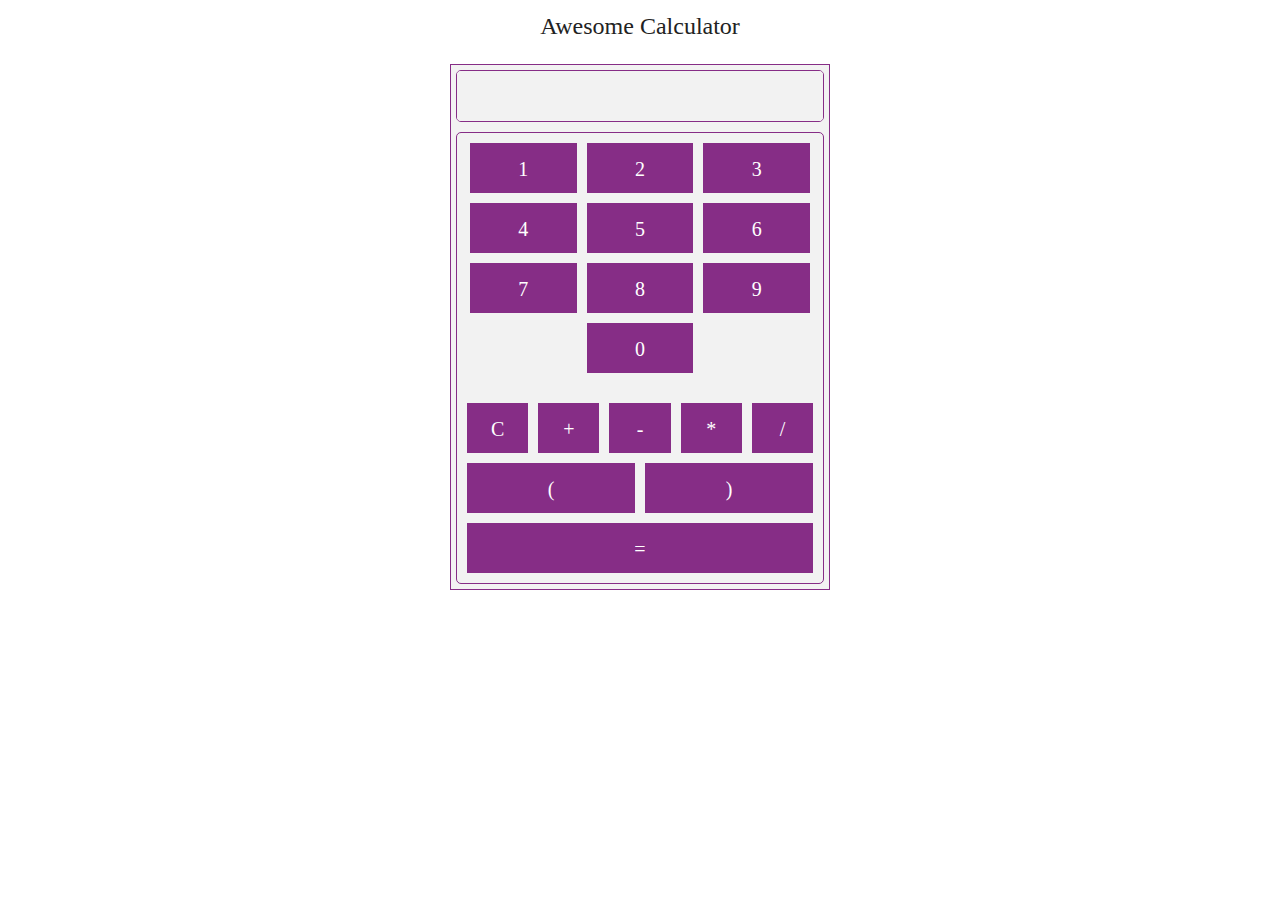
==== index.html @ e7e3ec2d "new folder strucure" ====
<!DOCTYPE html>
<!--[if lt IE 7 ]> <html lang="en" class="no-js ie6"> <![endif]-->
<!--[if IE 7 ]>    <html lang="en" class="no-js ie7"> <![endif]-->
<!--[if IE 8 ]>    <html lang="en" class="no-js ie8"> <![endif]-->
<!--[if IE 9 ]>    <html lang="en" class="no-js ie9"> <![endif]-->
<!--[if (gt IE 9)|!(IE)]><!--> <html lang="en" class="no-js"> <!--<![endif]-->
	<head>
		<meta charset="utf-8">
		<meta http-equiv="X-UA-Compatible" content="IE=edge">
		<meta name="viewport" content="width=device-width, initial-scale=1">
		<title>Awesome Calculator</title>
		<meta name="description" content="">
        <link rel="shortcut icon" href="/favicon.ico" type="image/x-icon">
		<link rel="icon" href="/favicon.ico" type="image/x-icon">
		<link rel="stylesheet" href="css/style.css">
		<script type="text/javascript" src="scripts/main/modernizr-2.8.1.min.js"></script>
	</head>
<body>
<div class="main-container">
	<div class="center-wrap">
		<div class="calculator-content-wrap">
			<h2>Awesome Calculator</h2>
			<div class="calculator-wrap">
				<div class="calculator-input-wrap">
					<div class="operation-track"></div>
					<input type="text" class="calculator-input" value="">
				</div>
				<div class="calculator-function-wrap">
					<ul class="calculator-numbers-wrap">
						<li>1</li>
						<li>2</li>
						<li>3</li>
						<li>4</li>
						<li>5</li>
						<li>6</li>
						<li>7</li>
						<li>8</li>
						<li>9</li>
						<li>0</li>
					</ul>
					<ul class="calculator-operations-wrap">
						<li class="input-clear">C</li>
						<li>+</li>
						<li>-</li>
						<li>*</li>
						<li>/</li>
						<li>(</li>
						<li>)</li>
					</ul>
					<ul class="calculate-wrap">
						<li>=</li>
					</ul>
				</div>
			</div>
		</div>
	</div>
</div>

<!-- javascript -->
<script type="text/javascript" src="scripts/main/jquery-1.11.1.min.js"></script>
<script type="text/javascript" src="scripts/pages/default.js"></script>
</body>
</html>
---- css/style.css ----
/*----------  libraries
------------------------------------------------------------------------------*/
/*----------  reset
------------------------------------------------------------------------------*/
body, div, dl, dt, dd, ul, ol, li, h1, h2, h3, h4, h5, h6, pre, form, fieldset, input, textarea, p, blockquote, th, td {
  margin: 0;
  padding: 0; }

html {
  -webkit-font-smoothing: antialiased; }

h1, h2, h3, h4, h5, h6 {
  font-weight: normal; }

article, aside, details, figcaption, figure, footer, header, hgroup, nav, section {
  display: block; }

audio, canvas, video {
  display: inline-block;
  display: inline;
  zoom: 1; }

audio:not([controls]) {
  display: none; }

[hidden] {
  display: none; }

/*----------  base reset
------------------------------------------------------------------------------*/
html {
  font-size: 100%;
  -webkit-text-size-adjust: 100%;
  -ms-text-size-adjust: 100%; }

html, button, input, select, textarea {
  font-family: inherit;
  color: #222; }

body {
  margin: 0;
  font-size: 1em;
  line-height: 1.4; }

::-moz-selection {
  background: #000;
  color: #fff;
  text-shadow: none; }

::selection {
  background: #000;
  color: #fff;
  text-shadow: none; }

/*----------  links
------------------------------------------------------------------------------*/
a {
  text-decoration: none; }

a:focus, a:hover, a:active {
  outline: none; }

/*----------  typography
------------------------------------------------------------------------------*/
abbr[title] {
  border-bottom: 1px dotted; }

b, strong {
  font-weight: bold; }

blockquote {
  margin: 0; }

dfn {
  font-style: italic; }

hr {
  display: block;
  height: 1px;
  border: 0;
  border-top: 1px solid #ccc;
  margin: 1em 0;
  padding: 0; }

ins {
  background: #ff9;
  color: #000;
  text-decoration: none; }

pre, code, kbd, samp {
  font-family: monospace, serif;
  _font-family: 'courier new', monospace;
  font-size: 1em; }

pre {
  white-space: pre;
  white-space: pre-wrap;
  word-wrap: break-word; }

q {
  quotes: none; }

q:before, q:after {
  content: "";
  content: none; }

small {
  font-size: 85%; }

sub, sup {
  font-size: 75%;
  line-height: 0;
  position: relative;
  vertical-align: baseline; }

sup {
  top: -0.5em; }

sub {
  bottom: -0.25em; }

/*----------  lists
------------------------------------------------------------------------------*/
nav ul,
nav ol,
ul,
li {
  list-style: none;
  list-style-image: none;
  margin: 0;
  padding: 0; }

/*----------  Embedded content
------------------------------------------------------------------------------*/
img {
  border: 0;
  -ms-interpolation-mode: bicubic;
  vertical-align: middle; }

svg:not(:root) {
  overflow: hidden; }

/*----------  forms
------------------------------------------------------------------------------*/
figure {
  margin: 0; }

form {
  margin: 0; }

fieldset {
  border: 0;
  margin: 0;
  padding: 0; }

label {
  cursor: pointer; }

legend {
  border: 0;
  margin-left: -7px;
  padding: 0;
  white-space: normal; }

button, input, select, textarea {
  font-size: 100%;
  margin: 0;
  vertical-align: baseline;
  vertical-align: middle; }

button, input {
  line-height: normal; }

button, input[type="button"], input[type="reset"], input[type="submit"] {
  cursor: pointer;
  -webkit-appearance: button;
  overflow: visible; }

button[disabled], input[disabled] {
  cursor: default; }

input[type="checkbox"], input[type="radio"] {
  box-sizing: border-box;
  padding: 0;
  width: 13px;
  height: 13px; }

input[type="search"] {
  -webkit-appearance: textfield;
  -moz-box-sizing: content-box;
  -webkit-box-sizing: content-box;
  box-sizing: content-box; }

input[type="search"]::-webkit-search-decoration, input[type="search"]::-webkit-search-cancel-button {
  -webkit-appearance: none; }

button::-moz-focus-inner, input::-moz-focus-inner {
  border: 0;
  padding: 0; }

textarea {
  overflow: auto;
  vertical-align: top;
  resize: vertical; }

/* Colors for form validity */
input:invalid, textarea:invalid {
  background-color: #f0dddd; }

input, textarea, select {
  outline: none;
  border: none; }

/*----------  tables
------------------------------------------------------------------------------*/
table {
  border-collapse: collapse;
  border-spacing: 0; }

td {
  vertical-align: top; }

/*----------  chrome frame prompt
------------------------------------------------------------------------------*/
.chromeframe {
  margin: 0.2em 0;
  background: #ccc;
  color: black;
  padding: 0.2em 0; }

/*----------  clearfix
------------------------------------------------------------------------------*/
.clearfix:before, .clearfix:after {
  content: "";
  display: table; }

.clearfix:after {
  clear: both; }

.clearfix {
  zoom: 1; }

/*----------  helpers
------------------------------------------------------------------------------*/
/*----------  variables
------------------------------------------------------------------------------*/
/*----------  mixins
------------------------------------------------------------------------------*/
/*----------  typography
------------------------------------------------------------------------------*/
@font-face {
  font-family: "SourceSansProLight";
  src: url('../afonts/SourceSansPro-Light-webfont.eot');
  src: url('../afonts/SourceSansPro-Light-webfont.eot?#iefix') format('eot'), url('../afonts/SourceSansPro-Light-webfont.ttf') format('truetype'), url('../afonts/SourceSansPro-Light-webfont.svg') format('svg');
  font-weight: normal;
  font-style: normal; }

/*----------  helpers
------------------------------------------------------------------------------*/
/*----------  ie fix
------------------------------------------------------------------------------*/
/*----------  media
------------------------------------------------------------------------------*/
/*----------  main
------------------------------------------------------------------------------*/
/*----------  buttons
------------------------------------------------------------------------------*/
/*----------  icons
------------------------------------------------------------------------------*/
/*----------  layout
------------------------------------------------------------------------------*/
html {
  width: 100%; }

body {
  width: 100%; }
div {
  box-sizing: border-box;
}
.main-container {
  width: 100%;
  overflow: hidden;
  position: relative; }
.center-wrap {
  width: 400px;
  margin: 0 auto;
}
/*----------  header
------------------------------------------------------------------------------*/
/*----------  footer
------------------------------------------------------------------------------*/
/*----------  styles
------------------------------------------------------------------------------*/
h2 {
  margin-bottom: 20px;
  text-align: center;
}
/*----------  calculator
------------------------------------------------------------------------------*/
.calculator-content-wrap {
  padding: 10px;
}
.calculator-wrap {
  border: 1px solid #862d86;
  background-color: #f2f2f2;
  padding: 5px;
  width: 100%;
}
.calculator-input-wrap {
  margin-bottom: 10px;
  position: relative;
  border: 1px solid #862d86;
  background-color: #f2f2f2;
  border-radius: 5px;
  overflow: hidden;
}
.calculator-input {
  width: 100%;
  box-sizing: border-box;
  padding: 5px;
  padding-top: 17px;
  background-color: #f2f2f2;
  height: 50px;
  line-height: 50px;
  text-align: right;
  font-size: 20px;
}
.calculator-function-wrap {
  border: 1px solid #862d86;
  padding: 5px;
  border-radius: 5px;
}
.calculator-numbers-wrap {
  width: 100%;
  box-sizing: border-box;
  overflow: hidden;
  display: flex;
  flex-wrap: wrap;
  flex-flow: row wrap;
  justify-content: center;
  margin-bottom: 20px;
}
.calculator-numbers-wrap li {
  box-sizing: border-box;
  text-align: center;
  border: 1px solid #862d86;
  flex: 0 1 auto;
  width: 30%;
  height: 50px;
  line-height: 50px;
  margin: 5px;
  font-size: 20px;
  color: #fff;
  background-color: #862d86;
  -webkit-transition: all 0.2s; /* Safari */
  transition: all 0.2s;
}
.calculator-numbers-wrap li:hover {
  cursor: pointer;
  background-color: #862d86;
  border: 1px solid #fff;
  color: white;
}
.calculator-numbers-wrap li:active {
  transform: scale(0.9);
}
.calculator-operations-wrap {
  width: 100%;
  box-sizing: border-box;
  overflow: hidden;
  display: flex;
  flex-wrap: wrap;
  flex-flow: row wrap;
  justify-content: center;
}
.calculator-operations-wrap li {
  box-sizing: border-box;
  text-align: center;
  border: 1px solid #862d86;
  background-color: #862d86;
  color: #fff;
  flex: 1 1 auto;
  width: 16%;
  height: 50px;
  line-height: 50px;
  margin: 5px;
  font-size: 20px;
  -webkit-transition: all 0.2s; /* Safari */
  transition: all 0.2s;
}
.calculator-operations-wrap li:hover {
  cursor: pointer;
  background-color: #862d86;
  border: 1px solid #fff;
  color: white;
}
.calculator-operations-wrap li:active {
  transform: scale(0.9);
}

.calculate-wrap {
  width: 100%;
  box-sizing: border-box;
  overflow: hidden;
  display: flex;
  flex-wrap: wrap;
  flex-flow: row wrap;
  justify-content: center;
  -webkit-transition: all 0.2s; /* Safari */
  transition: all 0.2s;
}
.calculate-wrap li {
  box-sizing: border-box;
  text-align: center;
  border: 1px solid #862d86;
  background-color: #862d86;
  color: #fff;
  flex: 1 1 auto;
  width: 16%;
  height: 50px;
  line-height: 50px;
  margin: 5px;
  font-size: 20px;
  -webkit-transition: all 0.2s; /* Safari */
  transition: all 0.2s;
}
.calculate-wrap li:hover {
  cursor: pointer;
  background-color: #862d86;
  border: 1px solid #fff;
  color: white;
}
.calculate-wrap li:active {
  transform: scale(0.9);
}
.operation-track {
  position: absolute;
  top: 6px;
  right: 0;
  width: 100%;
  box-sizing: border-box;
  font-size: 12px;
  text-align: right;
  padding-right: 10px;
}
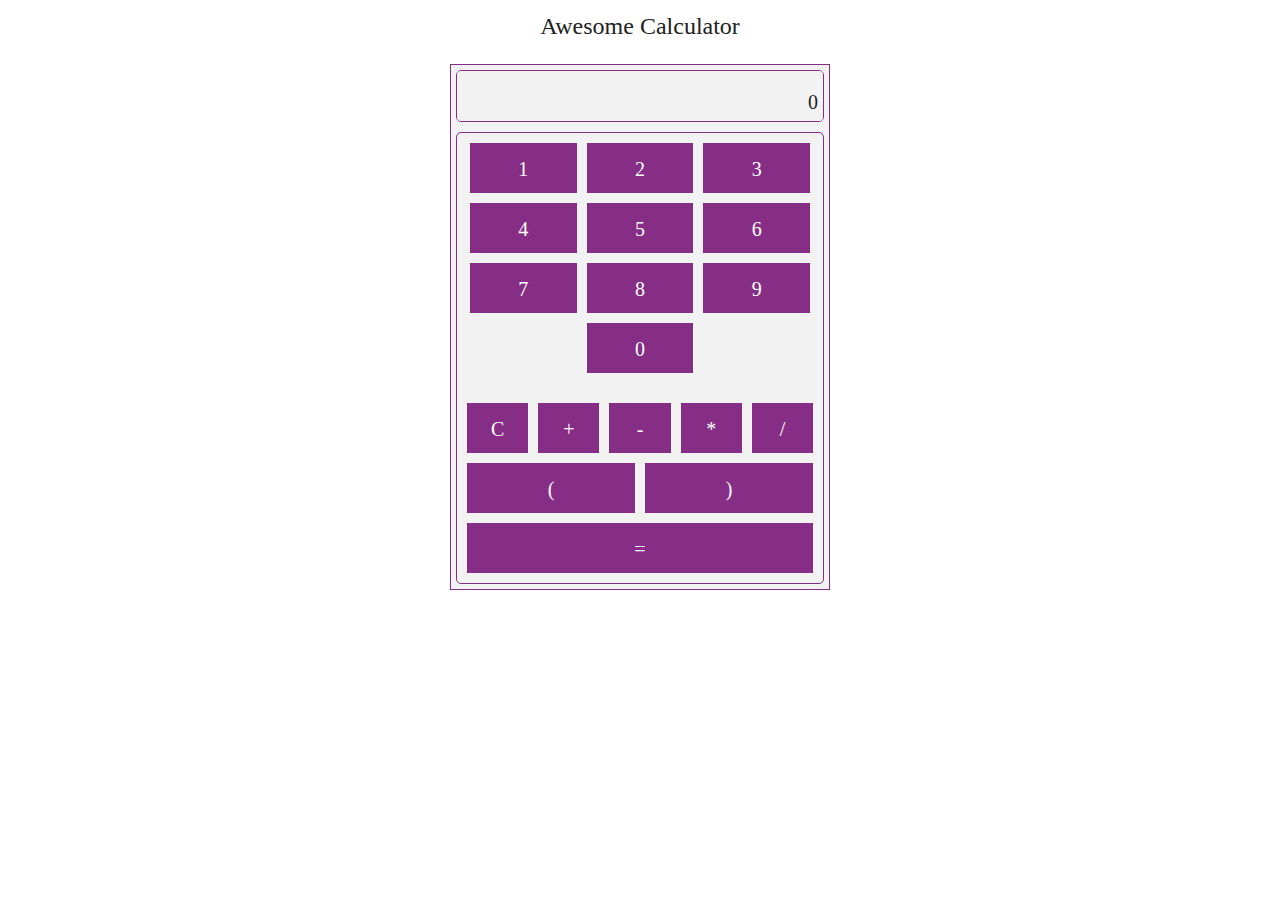
==== commit eee9fa79: "trials and error" ====
--- a/index.html
+++ b/index.html
@@ -23,7 +23,7 @@
 			<div class="calculator-wrap">
 				<div class="calculator-input-wrap">
 					<div class="operation-track"></div>
-					<input type="text" class="calculator-input" value="">
+					<input type="text" class="calculator-input" value="0">
 				</div>
 				<div class="calculator-function-wrap">
 					<ul class="calculator-numbers-wrap">
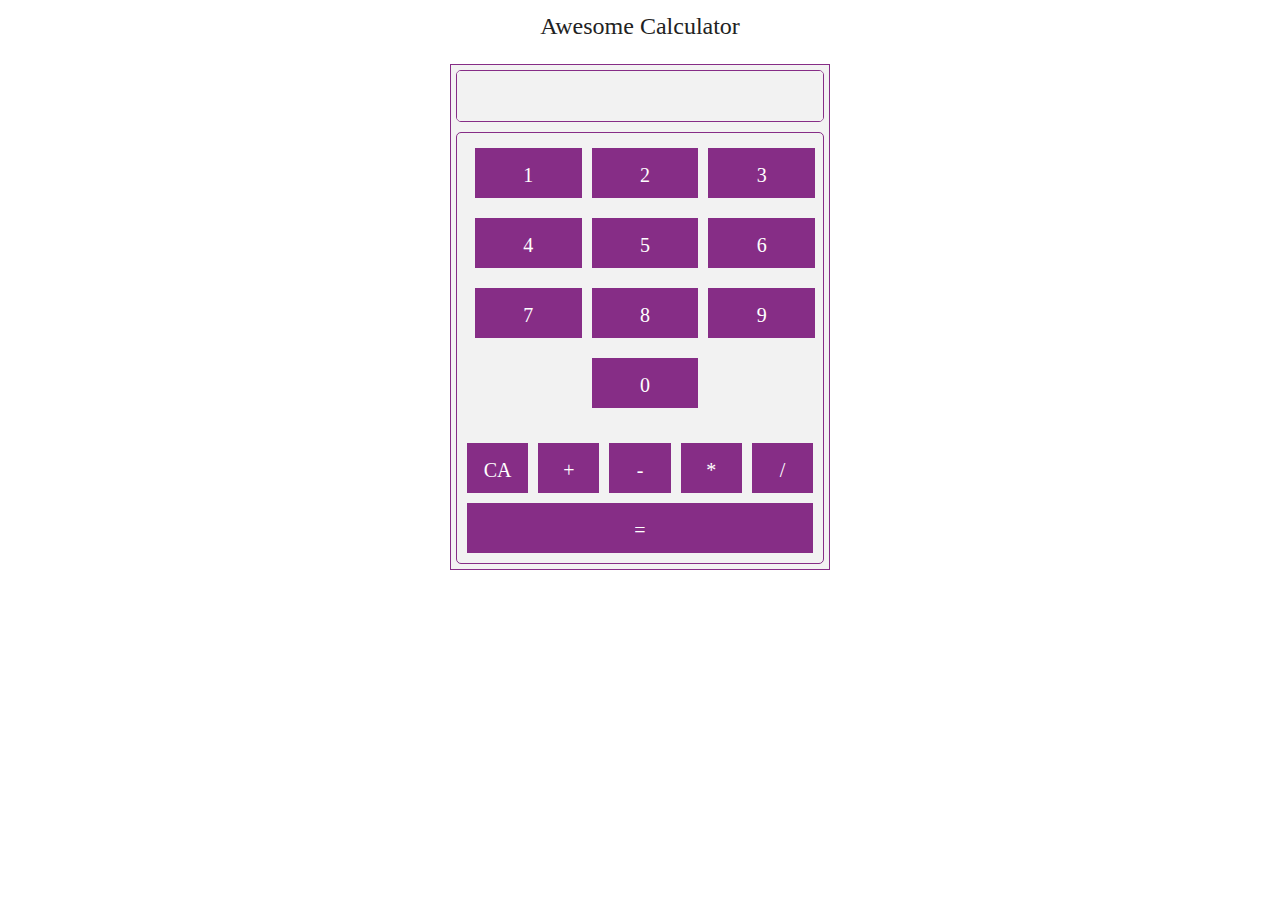
==== commit 41bc3269: "simple calculator basics" ====
--- a/index.html
+++ b/index.html
@@ -8,7 +8,7 @@
 		<meta charset="utf-8">
 		<meta http-equiv="X-UA-Compatible" content="IE=edge">
 		<meta name="viewport" content="width=device-width, initial-scale=1">
-		<title>Awesome Calculator</title>
+		<title>Simple Calculator</title>
 		<meta name="description" content="">
         <link rel="shortcut icon" href="/favicon.ico" type="image/x-icon">
 		<link rel="icon" href="/favicon.ico" type="image/x-icon">
@@ -23,32 +23,30 @@
 			<div class="calculator-wrap">
 				<div class="calculator-input-wrap">
 					<div class="operation-track"></div>
-					<input type="text" class="calculator-input" value="0">
+					<input type="text" class="calculator-input" value="">
 				</div>
 				<div class="calculator-function-wrap">
 					<ul class="calculator-numbers-wrap">
-						<li>1</li>
-						<li>2</li>
-						<li>3</li>
-						<li>4</li>
-						<li>5</li>
-						<li>6</li>
-						<li>7</li>
-						<li>8</li>
-						<li>9</li>
-						<li>0</li>
+						<li><button>1</button></li>
+						<li><button>2</button></li>
+						<li><button>3</button></li>
+						<li><button>4</button></li>
+						<li><button>5</button></li>
+						<li><button>6</button></li>
+						<li><button>7</button></li>
+						<li><button>8</button></li>
+						<li><button>9</button></li>
+						<li><button>0</button></li>
 					</ul>
 					<ul class="calculator-operations-wrap">
-						<li class="input-clear">C</li>
-						<li>+</li>
-						<li>-</li>
-						<li>*</li>
-						<li>/</li>
-						<li>(</li>
-						<li>)</li>
+						<li class="input-clear"><button>CA</button></li>
+						<li><button data-operation="add">+</button></li>
+						<li><button data-operation="subtrack">-</button></li>
+						<li><button data-operation="multiply">*</button></li>
+						<li><button data-operation="divide">/</button></li>
 					</ul>
 					<ul class="calculate-wrap">
-						<li>=</li>
+						<li><button>=</button></li>
 					</ul>
 				</div>
 			</div>
--- a/css/style.css
+++ b/css/style.css
@@ -342,10 +342,16 @@
 }
 .calculator-numbers-wrap li {
   box-sizing: border-box;
+  width: 30%;
+  flex: 0 1 auto;
+  margin: 5px;
+}
+.calculator-numbers-wrap li button {
+  box-sizing: border-box;
   text-align: center;
   border: 1px solid #862d86;
   flex: 0 1 auto;
-  width: 30%;
+  width: 100%;
   height: 50px;
   line-height: 50px;
   margin: 5px;
@@ -355,14 +361,18 @@
   -webkit-transition: all 0.2s; /* Safari */
   transition: all 0.2s;
 }
-.calculator-numbers-wrap li:hover {
+.calculator-numbers-wrap li button:hover {
   cursor: pointer;
   background-color: #862d86;
   border: 1px solid #fff;
   color: white;
 }
-.calculator-numbers-wrap li:active {
+.calculator-numbers-wrap li button:active {
   transform: scale(0.9);
+  outline: none;
+}
+.calculator-numbers-wrap li button:focus {
+  outline: none;
 }
 .calculator-operations-wrap {
   width: 100%;
@@ -375,27 +385,35 @@
 }
 .calculator-operations-wrap li {
   box-sizing: border-box;
-  text-align: center;
-  border: 1px solid #862d86;
-  background-color: #862d86;
-  color: #fff;
   flex: 1 1 auto;
   width: 16%;
+  margin: 5px;
+}
+.calculator-operations-wrap li button {
+  box-sizing: border-box;
+  text-align: center;
+  border: 1px solid #862d86;
+  background-color: #862d86;
+  color: #fff;
+  width: 100%;
   height: 50px;
   line-height: 50px;
-  margin: 5px;
   font-size: 20px;
   -webkit-transition: all 0.2s; /* Safari */
   transition: all 0.2s;
 }
-.calculator-operations-wrap li:hover {
+.calculator-operations-wrap li button:hover {
   cursor: pointer;
   background-color: #862d86;
   border: 1px solid #fff;
   color: white;
 }
-.calculator-operations-wrap li:active {
+.calculator-operations-wrap li button:active {
   transform: scale(0.9);
+  outline: none;
+}
+.calculator-operations-wrap li button:focus {
+  outline: none;
 }
 
 .calculate-wrap {
@@ -411,27 +429,36 @@
 }
 .calculate-wrap li {
   box-sizing: border-box;
+  flex: 1 1 auto;
+  width: 100%;
+  margin: 5px;
+}
+.calculate-wrap li button {
+  box-sizing: border-box;
   text-align: center;
   border: 1px solid #862d86;
   background-color: #862d86;
   color: #fff;
   flex: 1 1 auto;
-  width: 16%;
+  width: 100%;
   height: 50px;
   line-height: 50px;
-  margin: 5px;
   font-size: 20px;
   -webkit-transition: all 0.2s; /* Safari */
   transition: all 0.2s;
 }
-.calculate-wrap li:hover {
+.calculate-wrap li button:hover {
   cursor: pointer;
   background-color: #862d86;
   border: 1px solid #fff;
   color: white;
 }
-.calculate-wrap li:active {
+.calculate-wrap li button:active {
   transform: scale(0.9);
+  outline: none;
+}
+.calculate-wrap li button:focus {
+  outline: none;
 }
 .operation-track {
   position: absolute;
